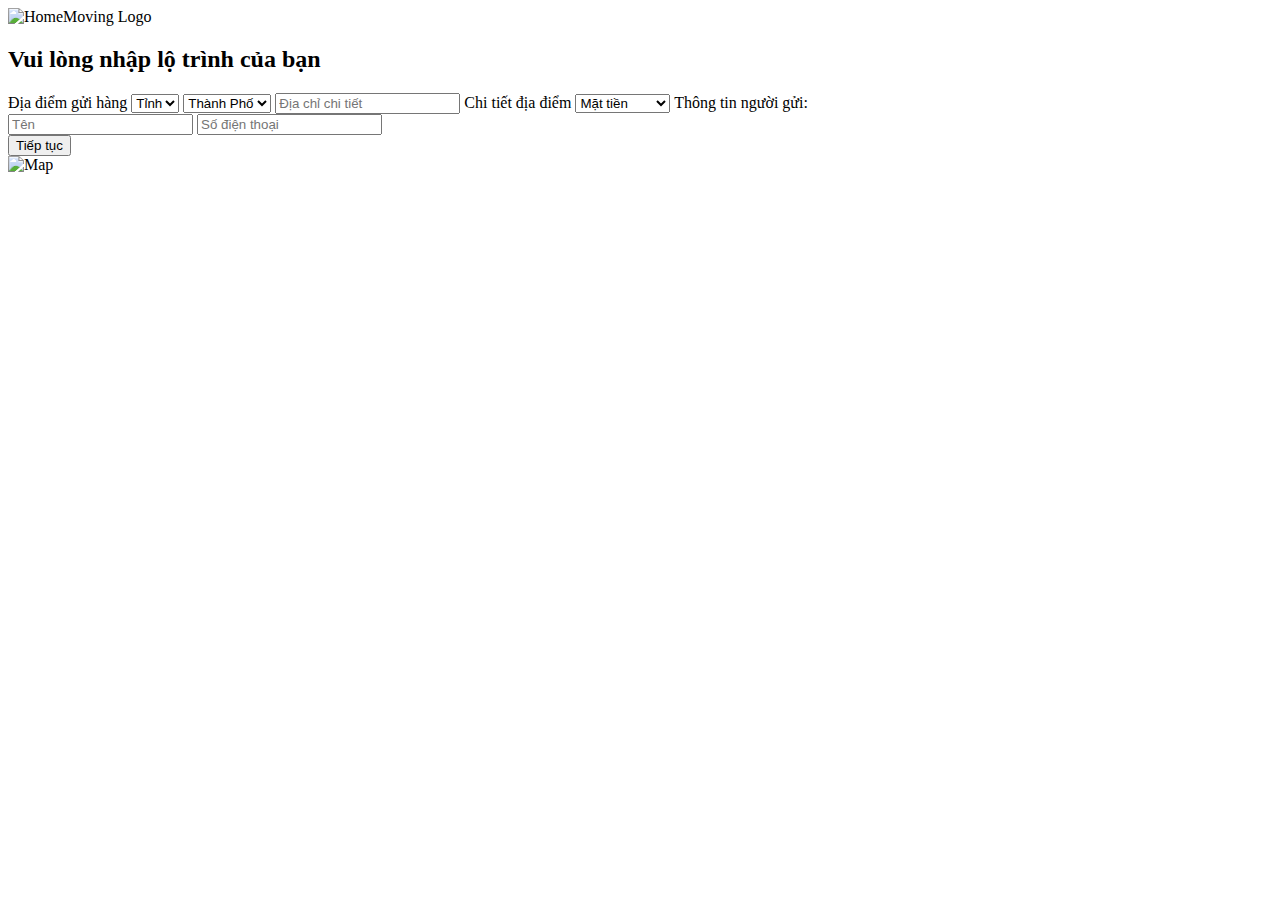
==== templates/booking.html @ e1e29b13 "Add files via upload" ====
<!DOCTYPE html>
<html lang="vi">
<head>
    <meta charset="UTF-8">
    <meta name="viewport" content="width=device-width, initial-scale=1.0">
    <title>Booking</title>
    <link rel="stylesheet" href="static/booking.css"> <!-- Link to the CSS file -->
</head>
<body>
    <!-- Logo Section (on top) -->
    <div class="logo">
        <img src="static/image.png" alt="HomeMoving Logo">
    </div>

    <div class="container">
        <div class="form-section">
            <form action="/booking2" method="get"> <!-- Changed to redirect to /booking -->
            <h2>Vui lòng nhập lộ trình của bạn</h2>
                <!-- Địa điểm gửi hàng -->
                <label for="province">Địa điểm gửi hàng</label>
                <select id="province" name="province">
                    <option value="">Tỉnh</option>
                    <!-- Add options dynamically -->
                </select>

                <select id="city" name="city">
                    <option value="">Thành Phố</option>
                    <!-- Add options dynamically -->
                </select>

                <input type="text" id="address" name="address" placeholder="Địa chỉ chi tiết">

                <!-- Chi tiết địa điểm -->
                <label for="location-type">Chi tiết địa điểm</label>
                <select id="location-type" name="location-type">
                    <option value="mat_tien">Mặt tiền</option>
                    <option value="hem_lon">Hẻm > 2.5m</option>
                    <option value="hem_nho">Hẻm < 2.5m</option>
                </select>

                <!-- Thông tin người gửi -->
                <label>Thông tin người gửi:</label>
                <div class="user-info">
                    <input type="text" id="name" name="name" placeholder="Tên">
                    <input type="text" id="phone" name="phone" placeholder="Số điện thoại">
                </div>

                <!-- Submit button -->
                <button type="submit">Tiếp tục</button>
            </form>
        </div>

        <!-- Map section -->
        <div class="map-section">
            <img src="static/map.png" alt="Map">
        </div>
    </div>
</body>
</html>
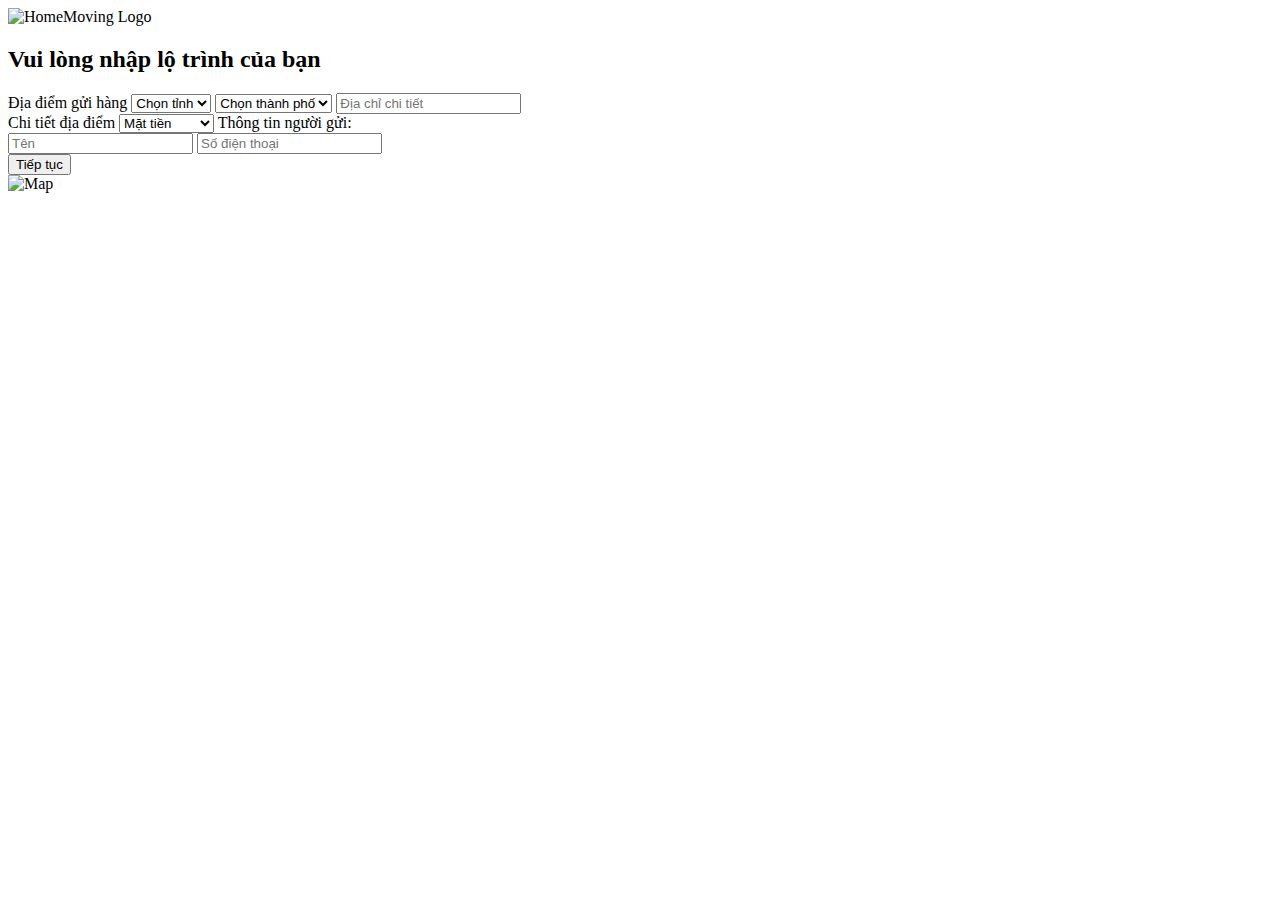
==== commit 02b25b77: "Add files via upload" ====
--- a/templates/booking.html
+++ b/templates/booking.html
@@ -18,17 +18,16 @@
             <h2>Vui lòng nhập lộ trình của bạn</h2>
                 <!-- Địa điểm gửi hàng -->
                 <label for="province">Địa điểm gửi hàng</label>
-                <select id="province" name="province">
-                    <option value="">Tỉnh</option>
-                    <!-- Add options dynamically -->
+                <select id="province" name="province" onchange="updateCities()">
+                    <option value="">Chọn tỉnh</option>
                 </select>
-
                 <select id="city" name="city">
-                    <option value="">Thành Phố</option>
-                    <!-- Add options dynamically -->
+                    <option value="">Chọn thành phố</option>
                 </select>
-
-                <input type="text" id="address" name="address" placeholder="Địa chỉ chi tiết">
+                
+                
+                <input type="text" id="address-detail" name="address" placeholder="Địa chỉ chi tiết">
+                <div id="address-detail-dropdown" class="autocomplete-dropdown"></div>
 
                 <!-- Chi tiết địa điểm -->
                 <label for="location-type">Chi tiết địa điểm</label>
@@ -55,5 +54,75 @@
             <img src="static/map.png" alt="Map">
         </div>
     </div>
+    <script src="static/scripts2.js"></script> <!-- Link đến script -->
+    <script>
+        document.addEventListener("DOMContentLoaded", function() {
+            let addressInput = document.getElementById("address-detail");
+            let savedFrom = localStorage.getItem("from");
+            
+            if (addressInput && savedFrom) {
+                addressInput.value = savedFrom; // Tự động điền địa chỉ "Từ"
+            }
+
+            // Gợi ý địa chỉ
+            addressInput.addEventListener("input", function() {
+                debounceFetch(this.value, "address-detail");
+            });
+        });
+
+        // Debounce và fetch gợi ý địa chỉ
+        let debounceTimer;
+        let isFetching = false;
+
+        function debounceFetch(query, inputId) {
+            clearTimeout(debounceTimer);
+            if (query.length < 3) return;
+
+            debounceTimer = setTimeout(() => {
+                if (!isFetching) {
+                    fetchSuggestions(query, inputId);
+                }
+            }, 500); // Trì hoãn 500ms
+        }
+
+        async function fetchSuggestions(query, inputId) {
+            let dropdown = document.getElementById(inputId + "-dropdown");
+            dropdown.innerHTML = "<div class='dropdown-item'>Đang tìm kiếm...</div>";
+            dropdown.style.display = "block";
+
+            isFetching = true;
+
+            try {
+                const response = await fetch(`/address_suggestions?query=${query}`);
+                const suggestions = await response.json();
+                dropdown.innerHTML = "";
+
+                if (suggestions.length === 0) {
+                    dropdown.style.display = "none";
+                    isFetching = false;
+                    return;
+                }
+
+                suggestions.forEach(addr => {
+                    let div = document.createElement("div");
+                    div.classList.add("dropdown-item");
+                    div.innerHTML = addr;
+                    div.onclick = function() {
+                        document.getElementById(inputId).value = addr;
+                        dropdown.innerHTML = "";
+                        dropdown.style.display = "none";
+                    };
+                    dropdown.appendChild(div);
+                });
+            } catch (error) {
+                console.error("Lỗi lấy gợi ý:", error);
+                dropdown.innerHTML = "<div class='dropdown-item'>Không thể lấy dữ liệu</div>";
+            } finally {
+                isFetching = false;
+            }
+        }
+    </script>
+    
+    
 </body>
 </html>
